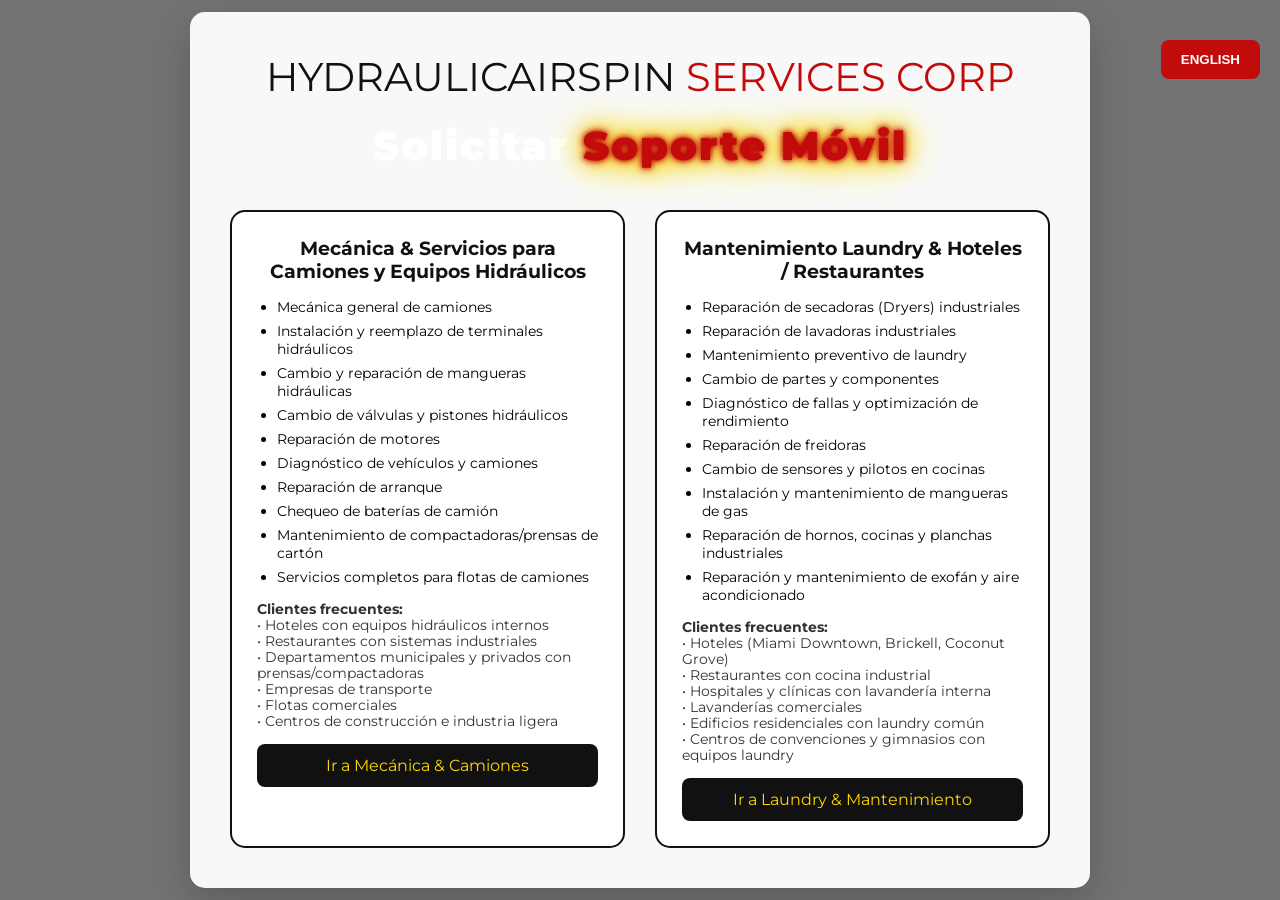
==== index.html @ b3c98c7f "Update index.html" ====
<!DOCTYPE html>
<html lang="es">
<head>
<meta charset="UTF-8">
<meta name="viewport" content="width=device-width, initial-scale=1.0">
<title>HYDRAULICAIRSPIN SERVICES CORP | Mobile Support</title>

<style>
@import url('https://fonts.googleapis.com/css2?family=Montserrat:wght@700&display=swap');

* {
    margin:0;
    padding:0;
    box-sizing:border-box;
}

/* BODY con imagen de fondo y overlay */
body {
    min-height:100vh;
    font-family:'Montserrat', sans-serif;
    display:flex;
    justify-content:center;
    align-items:center;
    position: relative;
    background: url('A_promotional_composite_digital_photograph_for_HYD.png') no-repeat center center;
    background-size: cover;
}

/* Overlay oscuro para legibilidad */
body::before {
    content: "";
    position: absolute;
    top:0;
    left:0;
    width:100%;
    height:100%;
    background-color: rgba(0,0,0,0.55);
    z-index:1;
}

/* Contenedor principal */
.main-container {
    background: rgba(255,255,255,0.95);
    padding:40px;
    max-width:900px;
    width:95%;
    border-radius:15px;
    box-shadow:0 15px 40px rgba(0,0,0,0.2);
    text-align:center;
    position: relative;
    z-index: 2;
}

/* Logo */
.logo {
    font-size:2.5rem;
    color:#111;
    margin-bottom:10px;
}
.logo span {
    color:#C20B0B;
}

/* Frase soporte móvil */
.mobile-support {
    font-size:2.5rem;
    font-weight:900;
    text-align:center;
    color:#fff;
    margin:20px 0 40px 0;
    letter-spacing:2px;
    animation: glow 1.5s ease-in-out infinite alternate;
}
.mobile-support .mobile {
    color:#C20B0B;
    text-shadow:
        0 0 5px #C20B0B,
        0 0 10px #C20B0B,
        0 0 20px #FFD700,
        0 0 30px #FFD700,
        0 0 40px #FFD700;
}
@keyframes glow {
    0% { text-shadow: 0 0 5px #fff, 0 0 10px #fff; }
    50% { text-shadow: 0 0 10px #fff, 0 0 20px #FFD700; }
    100% { text-shadow: 0 0 15px #fff, 0 0 30px #FFD700; }
}

/* Servicios */
.services {
    display:grid;
    grid-template-columns: repeat(auto-fit, minmax(300px, 1fr));
    gap:30px;
}

.service-box {
    border:2px solid #111;
    border-radius:15px;
    padding:25px;
    text-align:left;
    background-color: rgba(255,255,255,0.95);
}

.service-box h3 {
    text-align:center;
    margin-bottom:15px;
    color:#111;
}

.service-box ul {
    margin-left:20px;
    margin-bottom:15px;
}

.service-box li {
    font-size:0.9rem;
    margin-bottom:6px;
}

.clients {
    font-size:0.85rem;
    color:#333;
    margin-bottom:15px;
}

.btn {
    display:block;
    text-align:center;
    padding:12px;
    background:#111;
    color:#FFD700;
    text-decoration:none;
    border-radius:8px;
    transition:0.3s;
    margin-top:10px;
}

.btn:hover {
    background:#C20B0B;
    color:#fff;
}

/* Botón de traducción */
#translateBtn {
    position: absolute;
    top: 40px; /* movido más abajo */
    right: clamp(10px, 3vw, 20px);
    padding: clamp(6px, 2vw, 12px) clamp(12px, 3vw, 20px);
    background: #C20B0B;
    color: #fff;
    border: none;
    border-radius: 8px;
    cursor: pointer;
    z-index: 3;
    font-weight: bold;
    transition: 0.3s;
}
#translateBtn:hover {
    background:#FFD700;
    color:#111;
}

/* Ajustes responsivos para móvil */
@media (max-width: 600px) {
    .logo {
        font-size: 1.8rem; 
        text-align: center; 
        line-height: 1.2; 
    }
    .logo span {
        display: block; 
        font-size: 1.5rem; 
        margin-top: 4px;
    }

    .mobile-support {
        font-size: 1.8rem; 
        margin: 15px 0 30px 0;
    }

    .services {
        gap: 20px;
    }

    .service-box {
        padding: 20px;
    }

    .btn {
        font-size: 0.9rem;
        padding: 10px;
    }
}
</style>
</head>
<body>

<!-- Botón de traducción -->
<button id="translateBtn">ENGLISH</button>

<div class="main-container">

    <div class="logo">HYDRAULICAIRSPIN <span>SERVICES CORP</span></div>

    <!-- FRASE MOBILE -->
    <div class="mobile-support" id="mobileSupport">
        Solicitar <span class="mobile">Soporte Móvil</span>
    </div>

    <div class="services">

        <!-- SERVICIO MECÁNICA Y CAMIONES -->
        <div class="service-box" id="service1">
            <h3>Mecánica & Servicios para Camiones y Equipos Hidráulicos</h3>

            <ul>
                <li>Mecánica general de camiones</li>
                <li>Instalación y reemplazo de terminales hidráulicos</li>
                <li>Cambio y reparación de mangueras hidráulicas</li>
                <li>Cambio de válvulas y pistones hidráulicos</li>
                <li>Reparación de motores</li>
                <li>Diagnóstico de vehículos y camiones</li>
                <li>Reparación de arranque</li>
                <li>Chequeo de baterías de camión</li>
                <li>Mantenimiento de compactadoras/prensas de cartón</li>
                <li>Servicios completos para flotas de camiones</li>
            </ul>

            <div class="clients" id="clients1">
                <strong>Clientes frecuentes:</strong><br>
                • Hoteles con equipos hidráulicos internos<br>
                • Restaurantes con sistemas industriales<br>
                • Departamentos municipales y privados con prensas/compactadoras<br>
                • Empresas de transporte<br>
                • Flotas comerciales<br>
                • Centros de construcción e industria ligera
            </div>

            <a href="mecanica.html" class="btn" id="btn1">Ir a Mecánica & Camiones</a>
        </div>

        <!-- SERVICIO LAUNDRY & HOTELS/RESTAURANTES -->
        <div class="service-box" id="service2">
            <h3>Mantenimiento Laundry & Hoteles / Restaurantes</h3>

            <ul>
                <li>Reparación de secadoras (Dryers) industriales</li>
                <li>Reparación de lavadoras industriales</li>
                <li>Mantenimiento preventivo de laundry</li>
                <li>Cambio de partes y componentes</li>
                <li>Diagnóstico de fallas y optimización de rendimiento</li>
                <li>Reparación de freidoras</li>
                <li>Cambio de sensores y pilotos en cocinas</li>
                <li>Instalación y mantenimiento de mangueras de gas</li>
                <li>Reparación de hornos, cocinas y planchas industriales</li>
                <li>Reparación y mantenimiento de exofán y aire acondicionado</li>
            </ul>

            <div class="clients" id="clients2">
                <strong>Clientes frecuentes:</strong><br>
                • Hoteles (Miami Downtown, Brickell, Coconut Grove)<br>
                • Restaurantes con cocina industrial<br>
                • Hospitales y clínicas con lavandería interna<br>
                • Lavanderías comerciales<br>
                • Edificios residenciales con laundry común<br>
                • Centros de convenciones y gimnasios con equipos laundry
            </div>

            <a href="laundry.html" class="btn" id="btn2">Ir a Laundry & Mantenimiento</a>
        </div>

    </div>

</div>

<script>
// Traducción Español/Inglés
const translateBtn = document.getElementById('translateBtn');
let isEnglish = false;

const texts = {
    es: {
        mobileSupport: 'Solicitar <span class="mobile">Soporte Móvil</span>',
        service1Title: 'Mecánica & Servicios para Camiones y Equipos Hidráulicos',
        service1List: [
            'Mecánica general de camiones',
            'Instalación y reemplazo de terminales hidráulicos',
            'Cambio y reparación de mangueras hidráulicas',
            'Cambio de válvulas y pistones hidráulicos',
            'Reparación de motores',
            'Diagnóstico de vehículos y camiones',
            'Reparación de arranque',
            'Chequeo de baterías de camión',
            'Mantenimiento de compactadoras/prensas de cartón',
            'Servicios completos para flotas de camiones'
        ],
        clients1: '• Hoteles con equipos hidráulicos internos<br>• Restaurantes con sistemas industriales<br>• Departamentos municipales y privados con prensas/compactadoras<br>• Empresas de transporte<br>• Flotas comerciales<br>• Centros de construcción e industria ligera',
        btn1: 'Ir a Mecánica & Camiones',
        service2Title: 'Mantenimiento Laundry & Hoteles / Restaurantes',
        service2List: [
            'Reparación de secadoras (Dryers) industriales',
            'Reparación de lavadoras industriales',
            'Mantenimiento preventivo de laundry',
            'Cambio de partes y componentes',
            'Diagnóstico de fallas y optimización de rendimiento',
            'Reparación de freidoras',
            'Cambio de sensores y pilotos en cocinas',
            'Instalación y mantenimiento de mangueras de gas',
            'Reparación de hornos, cocinas y planchas industriales',
            'Reparación y mantenimiento de exofán y aire acondicionado'
        ],
        clients2: '• Hoteles (Miami Downtown, Brickell, Coconut Grove)<br>• Restaurantes con cocina industrial<br>• Hospitales y clínicas con lavandería interna<br>• Lavanderías comerciales<br>• Edificios residenciales con laundry común<br>• Centros de convenciones y gimnasios con equipos laundry',
        btn2: 'Ir a Laundry & Mantenimiento',
        translateBtn: 'ENGLISH'
    },
    en: {
        mobileSupport: 'Request <span class="mobile">MOBILE</span> Support',
        service1Title: 'Mechanics & Services for Trucks and Hydraulic Equipment',
        service1List: [
            'General truck mechanics',
            'Installation and replacement of hydraulic terminals',
            'Hydraulic hose replacement and repair',
            'Valve and piston replacement',
            'Engine repair',
            'Vehicle and truck diagnostics',
            'Starter repair',
            'Truck battery check',
            'Maintenance of compactors/cardboard presses',
            'Complete services for truck fleets'
        ],
        clients1: '• Hotels with internal hydraulic equipment<br>• Restaurants with industrial systems<br>• Municipal and private departments with presses/compactors<br>• Transport companies<br>• Commercial fleets<br>• Construction centers and light industry',
        btn1: 'Go to Mechanics & Trucks',
        service2Title: 'Laundry & Hotel/Restaurant Maintenance',
        service2List: [
            'Industrial dryer repair',
            'Industrial washing machine repair',
            'Preventive laundry maintenance',
            'Parts and components replacement',
            'Fault diagnosis and performance optimization',
            'Fryer repair',
            'Sensor and pilot replacement in kitchens',
            'Installation and maintenance of gas hoses',
            'Oven, stove, and industrial griddle repair',
            'Exhaust fan and air conditioning maintenance and repair'
        ],
        clients2: '• Hotels (Miami Downtown, Brickell, Coconut Grove)<br>• Restaurants with industrial kitchens<br>• Hospitals and clinics with internal laundry<br>• Commercial laundries<br>• Residential buildings with shared laundry<br>• Convention centers and gyms with laundry equipment',
        btn2: 'Go to Laundry & Maintenance',
        translateBtn: 'ESPAÑOL'
    }
};

translateBtn.addEventListener('click', () => {
    isEnglish = !isEnglish;
    const lang = isEnglish ? 'en' : 'es';

    document.getElementById('mobileSupport').innerHTML = texts[lang].mobileSupport;

    const service1 = document.getElementById('service1');
    service1.querySelector('h3').innerText = texts[lang].service1Title;
    const ul1 = service1.querySelector('ul');
    ul1.innerHTML = texts[lang].service1List.map(item => `<li>${item}</li>`).join('');
    document.getElementById('clients1').innerHTML = texts[lang].clients1;
    document.getElementById('btn1').innerText = texts[lang].btn1;

    const service2 = document.getElementById('service2');
    service2.querySelector('h3').innerText = texts[lang].service2Title;
    const ul2 = service2.querySelector('ul');
    ul2.innerHTML = texts[lang].service2List.map(item => `<li>${item}</li>`).join('');
    document.getElementById('clients2').innerHTML = texts[lang].clients2;
    document.getElementById('btn2').innerText = texts[lang].btn2;

    translateBtn.innerText = texts[lang].translateBtn;
});

// Protección contra copia
document.addEventListener('selectstart', e => e.preventDefault());
document.addEventListener('contextmenu', e => e.preventDefault());
document.addEventListener('keydown', e => {
    if ((e.ctrlKey || e.metaKey) && ['c','x','s'].includes(e.key.toLowerCase())) {
        e.preventDefault();
        alert('La copia de contenido está deshabilitada en esta página.');
    }
});
</script>

</body>
</html>
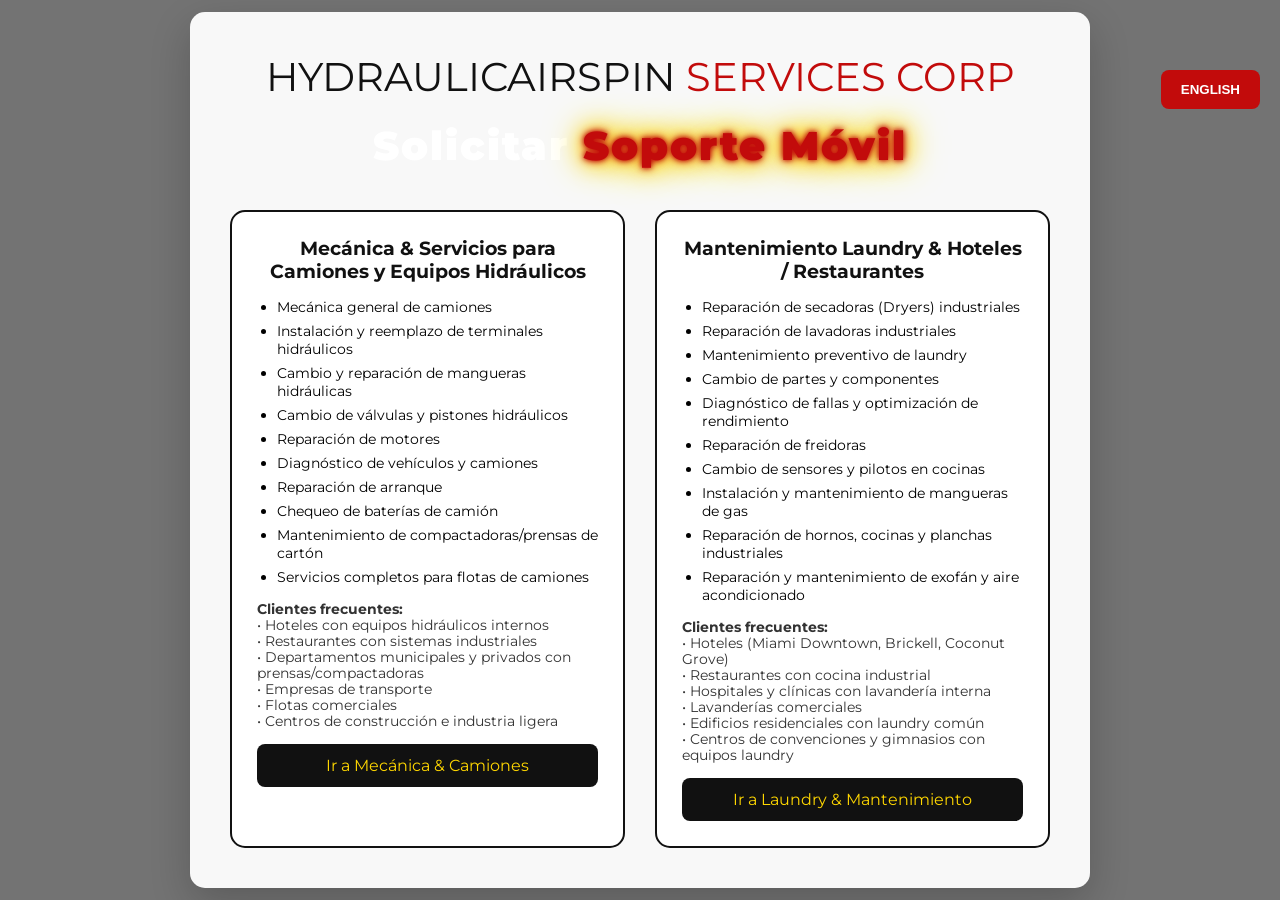
==== commit d83a30ef: "Update index.html" ====
--- a/index.html
+++ b/index.html
@@ -143,7 +143,7 @@
 /* Botón de traducción */
 #translateBtn {
     position: absolute;
-    top: 40px; /* movido más abajo */
+    top: 70px; /* movido más abajo */
     right: clamp(10px, 3vw, 20px);
     padding: clamp(6px, 2vw, 12px) clamp(12px, 3vw, 20px);
     background: #C20B0B;
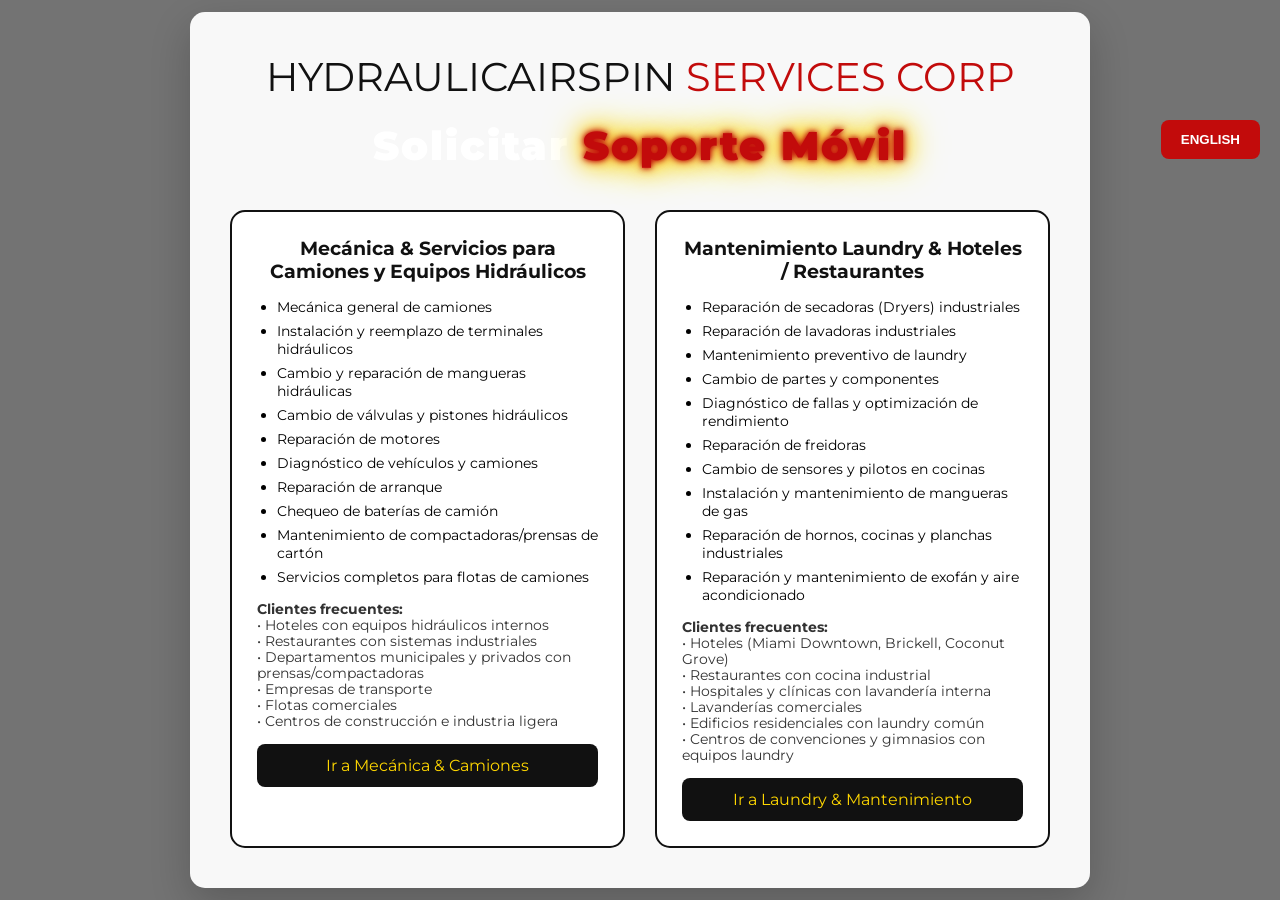
==== commit e4ec766d: "Update index.html" ====
--- a/index.html
+++ b/index.html
@@ -143,7 +143,7 @@
 /* Botón de traducción */
 #translateBtn {
     position: absolute;
-    top: 70px; /* movido más abajo */
+    top: 120px; /* movido más abajo */
     right: clamp(10px, 3vw, 20px);
     padding: clamp(6px, 2vw, 12px) clamp(12px, 3vw, 20px);
     background: #C20B0B;
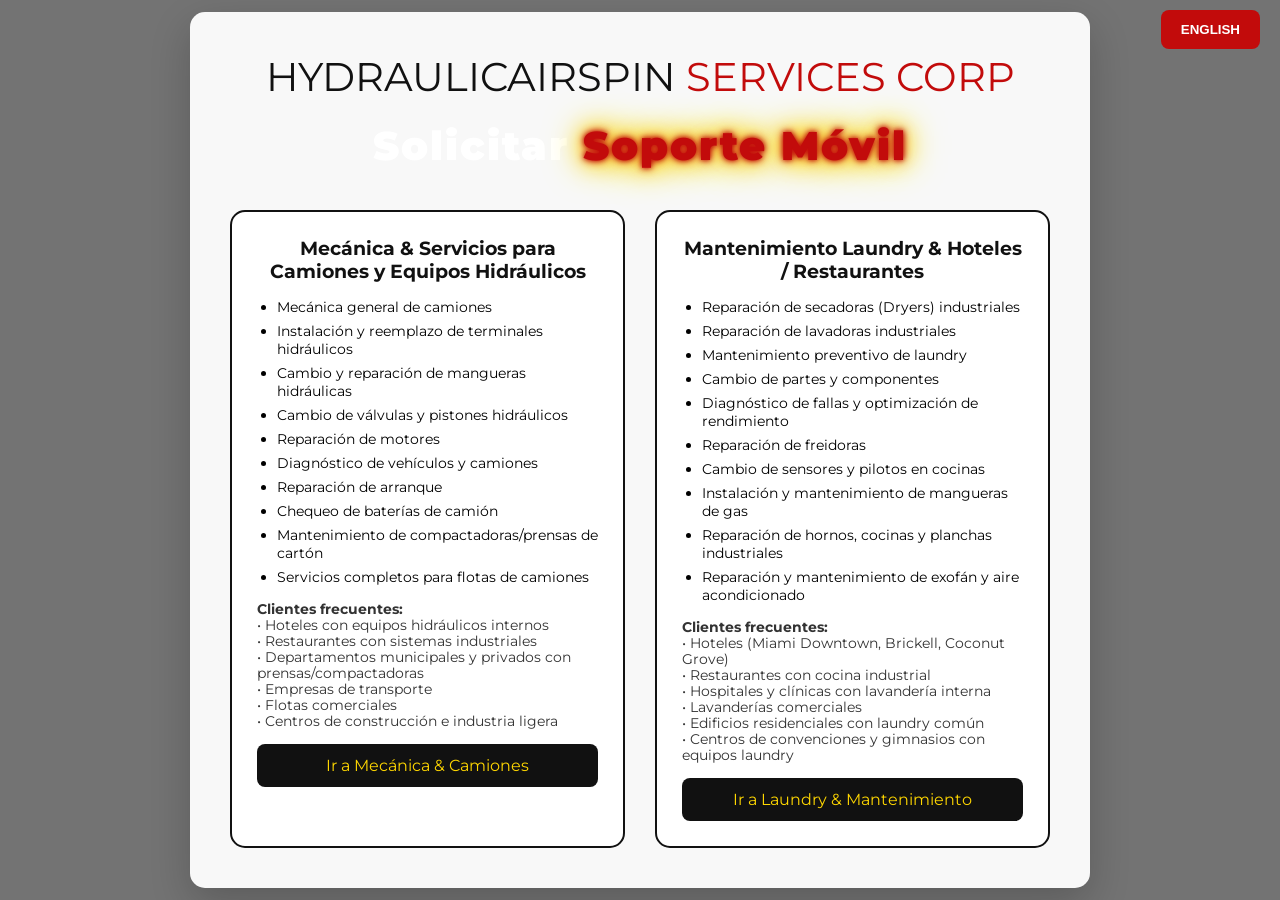
==== commit d5ad71e6: "Update index.html" ====
--- a/index.html
+++ b/index.html
@@ -143,7 +143,7 @@
 /* Botón de traducción */
 #translateBtn {
     position: absolute;
-    top: 120px; /* movido más abajo */
+    top: 10px; /* mucho más arriba */
     right: clamp(10px, 3vw, 20px);
     padding: clamp(6px, 2vw, 12px) clamp(12px, 3vw, 20px);
     background: #C20B0B;
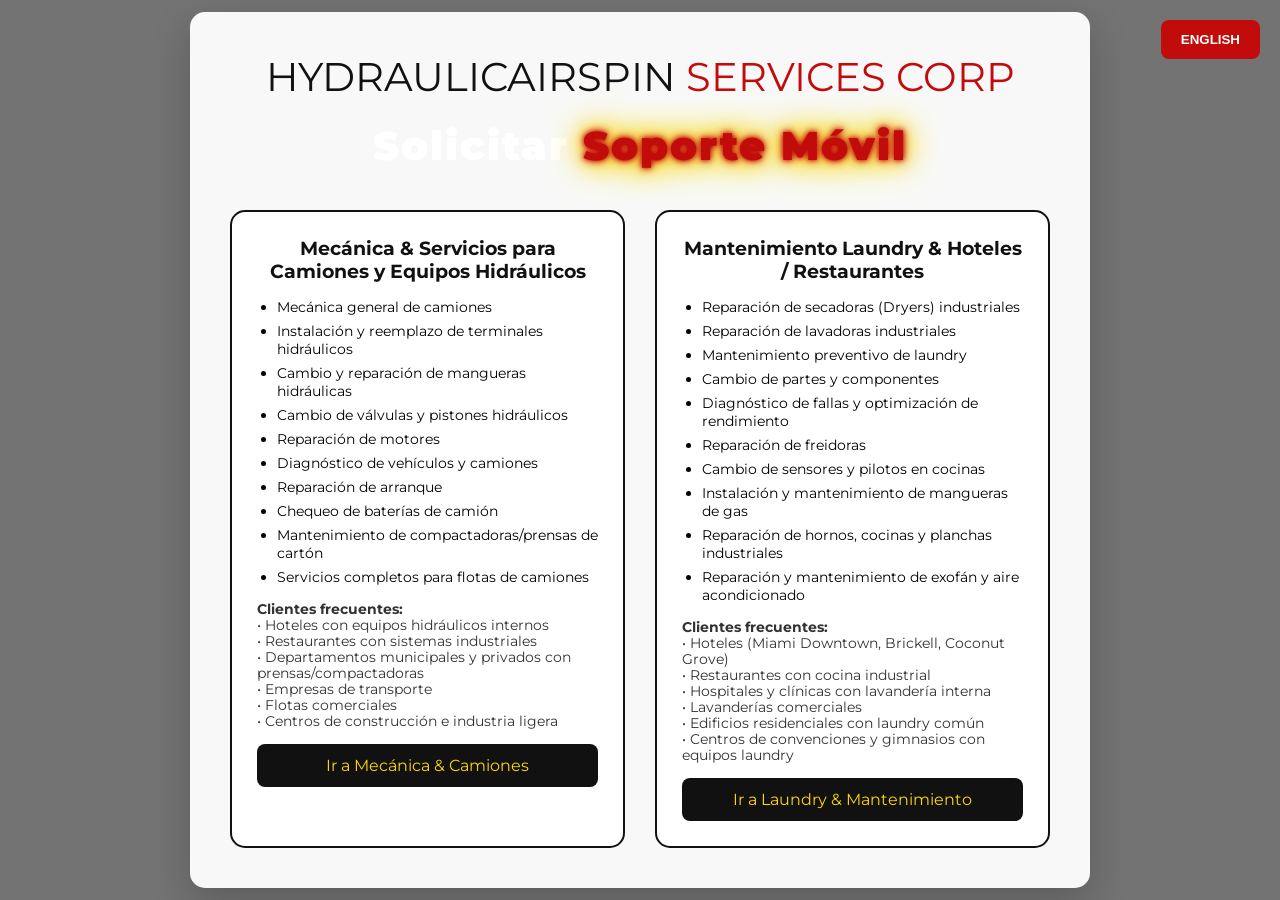
==== commit f0d39af5: "Update index.html" ====
--- a/index.html
+++ b/index.html
@@ -143,7 +143,7 @@
 /* Botón de traducción */
 #translateBtn {
     position: absolute;
-    top: 10px; /* mucho más arriba */
+    top: 20px; /* Ajustado para no tapar contenido */
     right: clamp(10px, 3vw, 20px);
     padding: clamp(6px, 2vw, 12px) clamp(12px, 3vw, 20px);
     background: #C20B0B;
@@ -189,6 +189,12 @@
     .btn {
         font-size: 0.9rem;
         padding: 10px;
+    }
+
+    #translateBtn {
+        top: 10px; /* subir un poquito más arriba en móvil */
+        right: 10px;
+        padding: 6px 12px;
     }
 }
 </style>
@@ -274,6 +280,17 @@
 </div>
 
 <script>
+// Cambiar título según ancho de pantalla
+function updateTitle() {
+    if(window.innerWidth <= 600){
+        document.title = "HYDRAULICAIRSPIN | Mobile Support";
+    } else {
+        document.title = "HYDRAULICAIRSPIN SERVICES CORP | Mobile Support";
+    }
+}
+window.addEventListener('resize', updateTitle);
+window.addEventListener('load', updateTitle);
+
 // Traducción Español/Inglés
 const translateBtn = document.getElementById('translateBtn');
 let isEnglish = false;
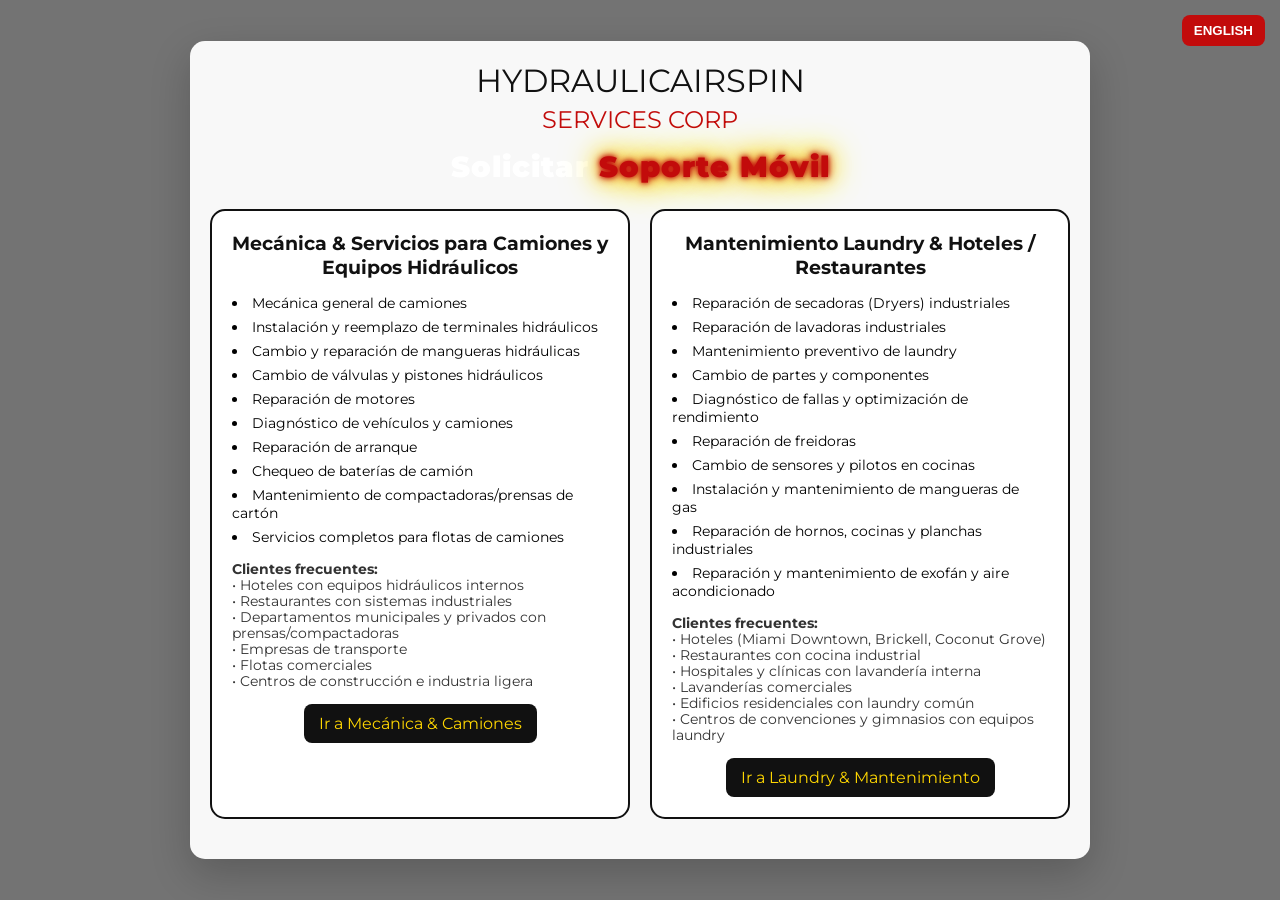
==== commit e8212037: "Update index.html" ====
--- a/index.html
+++ b/index.html
@@ -41,34 +41,38 @@
 /* Contenedor principal */
 .main-container {
     background: rgba(255,255,255,0.95);
-    padding:40px;
+    padding: 20px 20px 40px 20px;
     max-width:900px;
-    width:95%;
+    width:90%;
     border-radius:15px;
     box-shadow:0 15px 40px rgba(0,0,0,0.2);
     text-align:center;
     position: relative;
     z-index: 2;
+    overflow: hidden;
 }
 
 /* Logo */
 .logo {
-    font-size:2.5rem;
+    font-size:2rem;
     color:#111;
     margin-bottom:10px;
 }
 .logo span {
     color:#C20B0B;
+    display:block;
+    font-size:1.5rem;
+    margin-top:5px;
 }
 
 /* Frase soporte móvil */
 .mobile-support {
-    font-size:2.5rem;
+    font-size:1.8rem;
     font-weight:900;
     text-align:center;
     color:#fff;
-    margin:20px 0 40px 0;
-    letter-spacing:2px;
+    margin:15px 0 25px 0;
+    letter-spacing:1px;
     animation: glow 1.5s ease-in-out infinite alternate;
 }
 .mobile-support .mobile {
@@ -89,27 +93,32 @@
 /* Servicios */
 .services {
     display:grid;
-    grid-template-columns: repeat(auto-fit, minmax(300px, 1fr));
-    gap:30px;
+    grid-template-columns: repeat(auto-fit, minmax(280px, 1fr));
+    gap:20px;
+    justify-items:center;
 }
 
 .service-box {
     border:2px solid #111;
     border-radius:15px;
-    padding:25px;
-    text-align:left;
+    padding:20px;
+    width:100%;
+    max-width:420px;
     background-color: rgba(255,255,255,0.95);
+    text-align:center;
 }
 
 .service-box h3 {
-    text-align:center;
     margin-bottom:15px;
     color:#111;
+    font-size:1.2rem;
 }
 
 .service-box ul {
-    margin-left:20px;
-    margin-bottom:15px;
+    margin:0 auto 15px auto;
+    padding-left: 0;
+    list-style-position: inside;
+    text-align:left;
 }
 
 .service-box li {
@@ -121,18 +130,18 @@
     font-size:0.85rem;
     color:#333;
     margin-bottom:15px;
+    text-align:left;
 }
 
 .btn {
-    display:block;
+    display:inline-block;
     text-align:center;
-    padding:12px;
+    padding:10px 15px;
     background:#111;
     color:#FFD700;
     text-decoration:none;
     border-radius:8px;
     transition:0.3s;
-    margin-top:10px;
 }
 
 .btn:hover {
@@ -143,9 +152,9 @@
 /* Botón de traducción */
 #translateBtn {
     position: absolute;
-    top: 20px; /* Ajustado para no tapar contenido */
-    right: clamp(10px, 3vw, 20px);
-    padding: clamp(6px, 2vw, 12px) clamp(12px, 3vw, 20px);
+    top:15px; /* Ajustado para no tapar contenido */
+    right:15px;
+    padding:8px 12px;
     background: #C20B0B;
     color: #fff;
     border: none;
@@ -161,40 +170,41 @@
 }
 
 /* Ajustes responsivos para móvil */
-@media (max-width: 600px) {
+@media (max-width: 768px) {
     .logo {
-        font-size: 1.8rem; 
-        text-align: center; 
-        line-height: 1.2; 
+        font-size:1.6rem;
     }
     .logo span {
-        display: block; 
-        font-size: 1.5rem; 
-        margin-top: 4px;
+        font-size:1.3rem;
     }
 
     .mobile-support {
-        font-size: 1.8rem; 
-        margin: 15px 0 30px 0;
+        font-size:1.4rem;
+        margin:10px 0 20px 0;
     }
 
     .services {
-        gap: 20px;
+        grid-template-columns: 1fr;
     }
 
     .service-box {
-        padding: 20px;
+        padding:15px;
+        max-width:100%;
+    }
+
+    .service-box h3 {
+        font-size:1.1rem;
     }
 
     .btn {
-        font-size: 0.9rem;
-        padding: 10px;
+        font-size:0.9rem;
+        padding:8px 12px;
     }
 
     #translateBtn {
-        top: 10px; /* subir un poquito más arriba en móvil */
-        right: 10px;
-        padding: 6px 12px;
+        top:10px;
+        right:10px;
+        padding:6px 10px;
     }
 }
 </style>
@@ -218,7 +228,6 @@
         <!-- SERVICIO MECÁNICA Y CAMIONES -->
         <div class="service-box" id="service1">
             <h3>Mecánica & Servicios para Camiones y Equipos Hidráulicos</h3>
-
             <ul>
                 <li>Mecánica general de camiones</li>
                 <li>Instalación y reemplazo de terminales hidráulicos</li>
@@ -231,7 +240,6 @@
                 <li>Mantenimiento de compactadoras/prensas de cartón</li>
                 <li>Servicios completos para flotas de camiones</li>
             </ul>
-
             <div class="clients" id="clients1">
                 <strong>Clientes frecuentes:</strong><br>
                 • Hoteles con equipos hidráulicos internos<br>
@@ -241,14 +249,12 @@
                 • Flotas comerciales<br>
                 • Centros de construcción e industria ligera
             </div>
-
             <a href="mecanica.html" class="btn" id="btn1">Ir a Mecánica & Camiones</a>
         </div>
 
         <!-- SERVICIO LAUNDRY & HOTELS/RESTAURANTES -->
         <div class="service-box" id="service2">
             <h3>Mantenimiento Laundry & Hoteles / Restaurantes</h3>
-
             <ul>
                 <li>Reparación de secadoras (Dryers) industriales</li>
                 <li>Reparación de lavadoras industriales</li>
@@ -261,7 +267,6 @@
                 <li>Reparación de hornos, cocinas y planchas industriales</li>
                 <li>Reparación y mantenimiento de exofán y aire acondicionado</li>
             </ul>
-
             <div class="clients" id="clients2">
                 <strong>Clientes frecuentes:</strong><br>
                 • Hoteles (Miami Downtown, Brickell, Coconut Grove)<br>
@@ -271,7 +276,6 @@
                 • Edificios residenciales con laundry común<br>
                 • Centros de convenciones y gimnasios con equipos laundry
             </div>
-
             <a href="laundry.html" class="btn" id="btn2">Ir a Laundry & Mantenimiento</a>
         </div>
 
@@ -402,3 +406,4 @@
 
 </body>
 </html>
+
